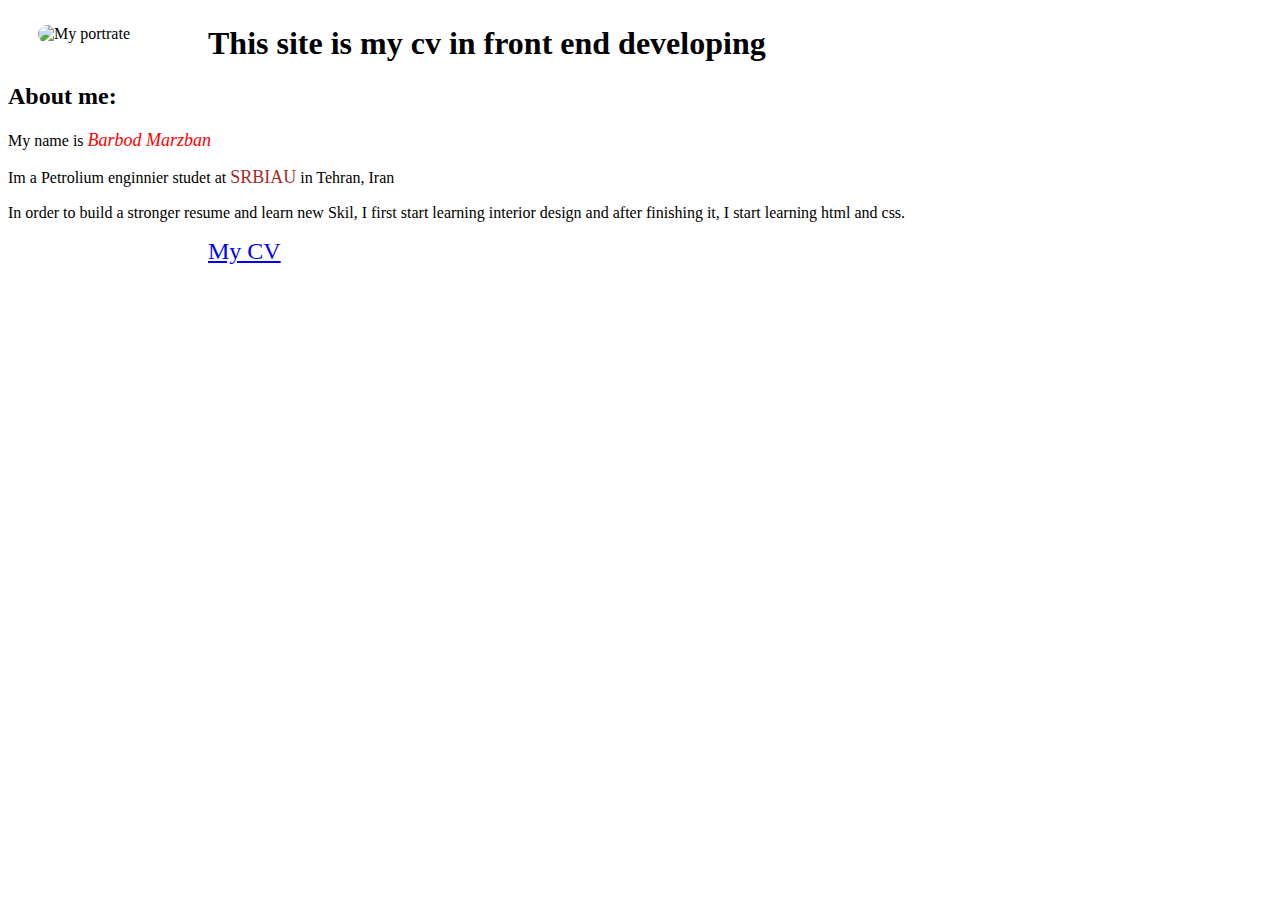
==== index.html @ 149a01af "update links of all files" ====
<!DOCTYPE html>
<html>
  <head>
    <meta charset="utf-8" />
    <title>My First page</title>
    <meta name="viewport" content="width=device-width, initial-scale=1" />

    <style>
      img {
        width: 150px;
        border-radius: 40px;
        float: left;
        margin-right: 20px;
        margin-left: 30px;
      }

      h1 {
        margin-top: 25px;
      }

      em.name {
        color: red;
        font-style: italic;
        font-size: large;
      }
      em.srbiau {
        color: brown;
        font-style: normal;
        font-size: large;
      }
      a {
        margin-left: 200px;
        font-size: x-large;
        color: blue;
      }
    </style>
  </head>
  <body>
    <img
      src="https://github.com/barbadmb/HTML-learning-basic/blob/main/images/barbod.png"
      alt="My portrate"
    />
    <h1>This site is my cv in front end developing</h1>
    <h2>About me:</h2>
    <p>My name is <em class="name">Barbod Marzban</em></p>
    <p>
      Im a Petrolium enginnier studet at <em class="srbiau">SRBIAU</em> in
      Tehran, Iran
    </p>
    <p>
      In order to build a stronger resume and learn new Skil, I first start
      learning interior design and after finishing it, I start learning html and
      css.
    </p>
    <a
      href="https://github.com/barbadmb/HTML-learning-basic/blob/main/my%20cv%20page/cv%20page.html"
      >My CV</a
    >
  </body>
</html>
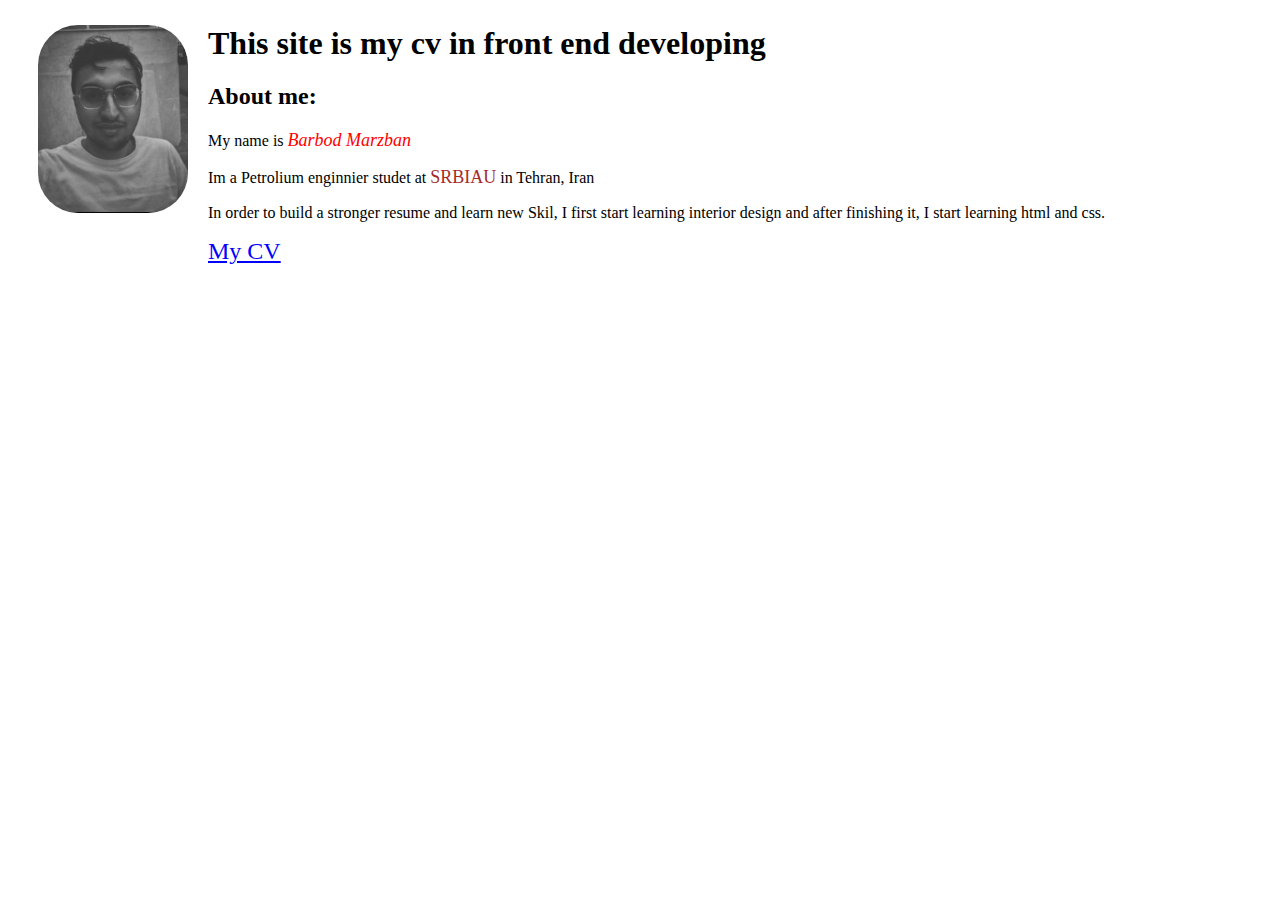
==== commit df36e7d6: "Update index.html" ====
--- a/index.html
+++ b/index.html
@@ -33,13 +33,13 @@
         font-size: x-large;
         color: blue;
       }
+      p.about {
+        margin-left: 200px;
+      }
     </style>
   </head>
   <body>
-    <img
-      src="https://github.com/barbadmb/HTML-learning-basic/blob/main/images/barbod.png"
-      alt="My portrate"
-    />
+    <img src="/images/barbod.png" alt="My portrate" />
     <h1>This site is my cv in front end developing</h1>
     <h2>About me:</h2>
     <p>My name is <em class="name">Barbod Marzban</em></p>
@@ -47,14 +47,11 @@
       Im a Petrolium enginnier studet at <em class="srbiau">SRBIAU</em> in
       Tehran, Iran
     </p>
-    <p>
+    <p class="about">
       In order to build a stronger resume and learn new Skil, I first start
       learning interior design and after finishing it, I start learning html and
       css.
     </p>
-    <a
-      href="https://github.com/barbadmb/HTML-learning-basic/blob/main/my%20cv%20page/cv%20page.html"
-      >My CV</a
-    >
+    <a href="/my cv page/cv page.html">My CV</a>
   </body>
 </html>
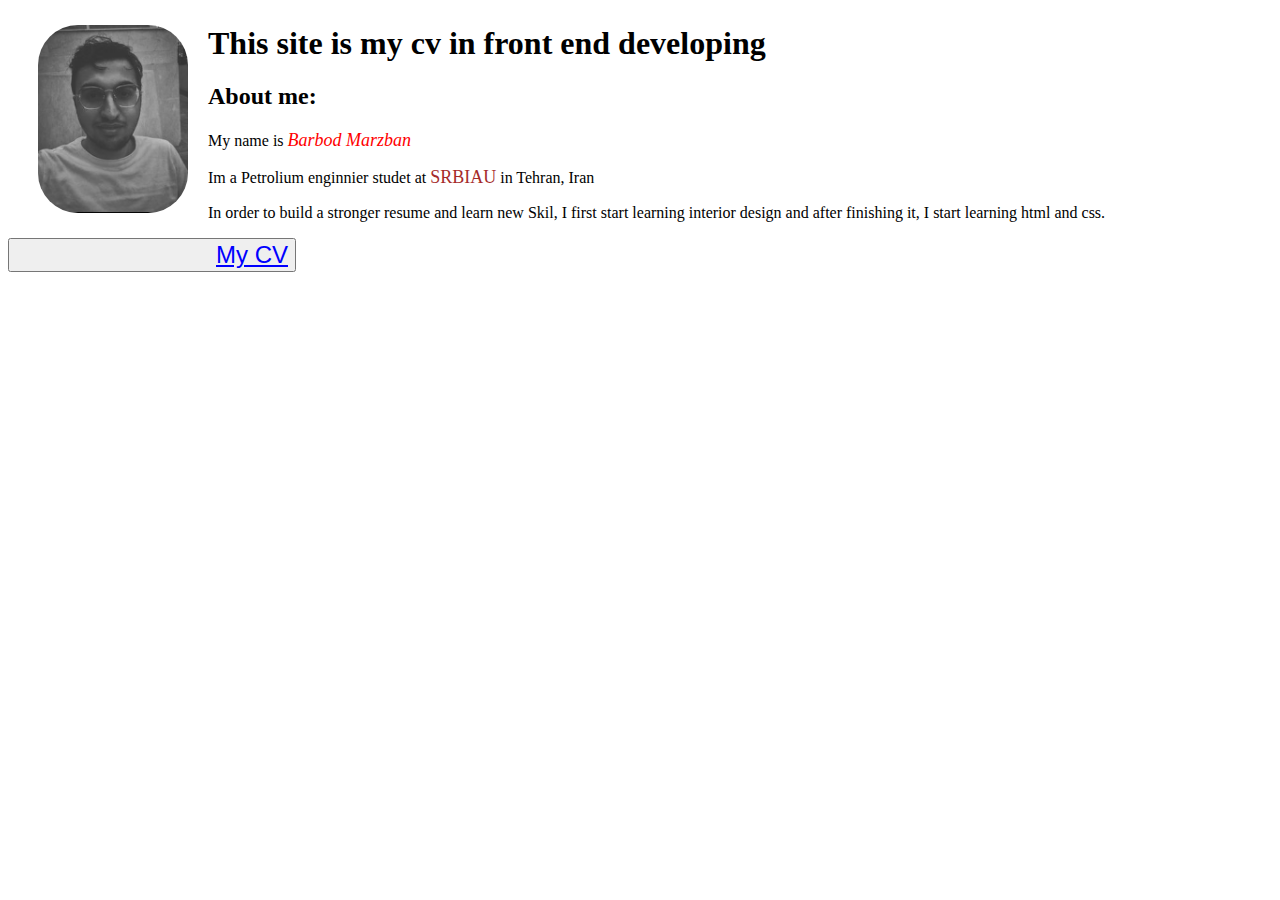
==== commit b4f307d8: "adding button but not working" ====
--- a/index.html
+++ b/index.html
@@ -36,6 +36,16 @@
       p.about {
         margin-left: 200px;
       }
+      .button {
+        background-color: #4caf50; /* Green */
+        border: none;
+        color: white;
+        padding: 15px 32px;
+        text-align: center;
+        text-decoration: none;
+        display: inline-block;
+        font-size: 16px;
+      }
     </style>
   </head>
   <body>
@@ -52,6 +62,6 @@
       learning interior design and after finishing it, I start learning html and
       css.
     </p>
-    <a href="/my cv page/cv page.html">My CV</a>
+    <button><a href="/my cv page/cv page.html">My CV</a></button>
   </body>
 </html>
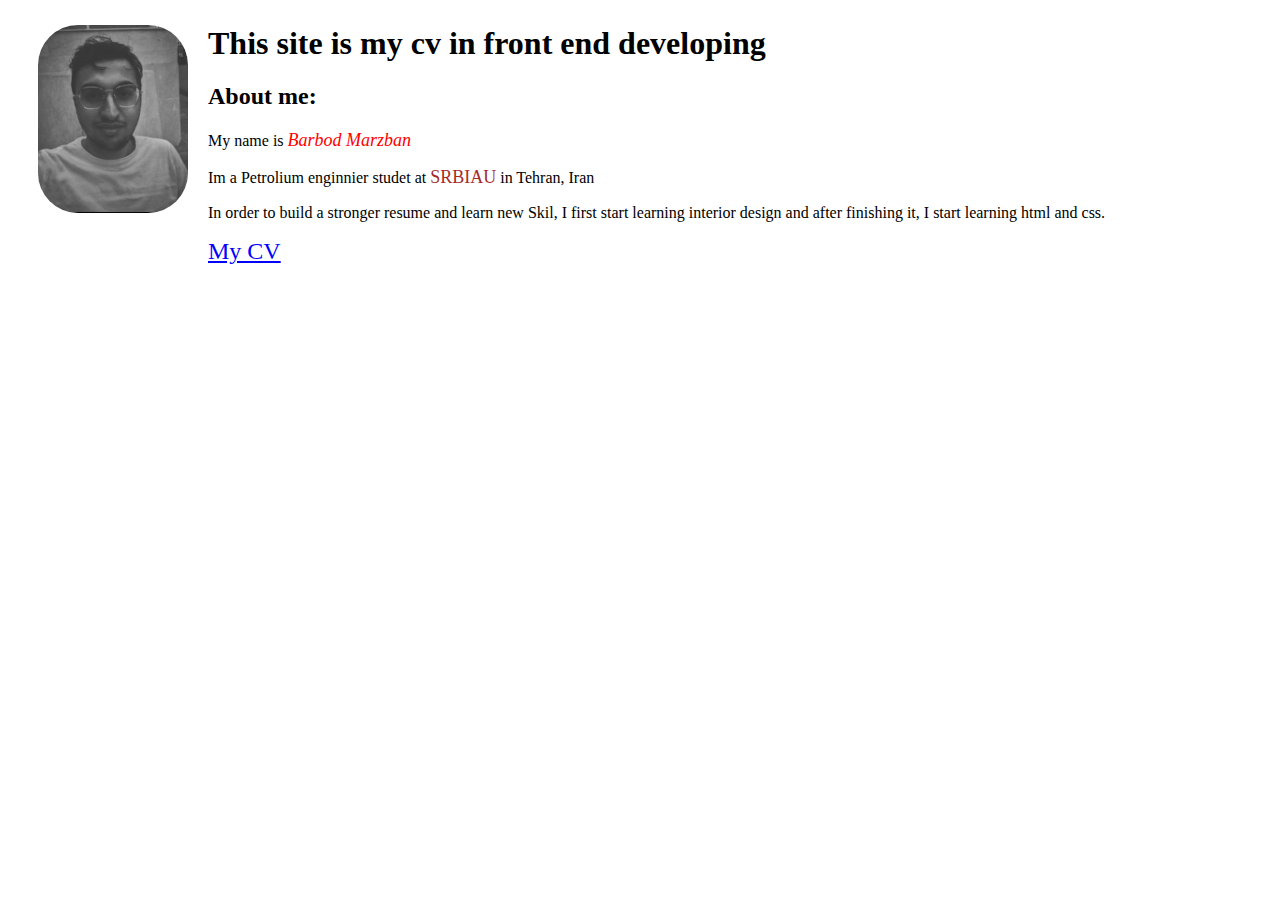
==== commit 756c0964: "buuton section delete!!!!" ====
--- a/index.html
+++ b/index.html
@@ -36,16 +36,6 @@
       p.about {
         margin-left: 200px;
       }
-      .button {
-        background-color: #4caf50; /* Green */
-        border: none;
-        color: white;
-        padding: 15px 32px;
-        text-align: center;
-        text-decoration: none;
-        display: inline-block;
-        font-size: 16px;
-      }
     </style>
   </head>
   <body>
@@ -62,6 +52,6 @@
       learning interior design and after finishing it, I start learning html and
       css.
     </p>
-    <button><a href="/my cv page/cv page.html">My CV</a></button>
+    <a href="/my cv page/cv page.html">My CV</a>
   </body>
 </html>
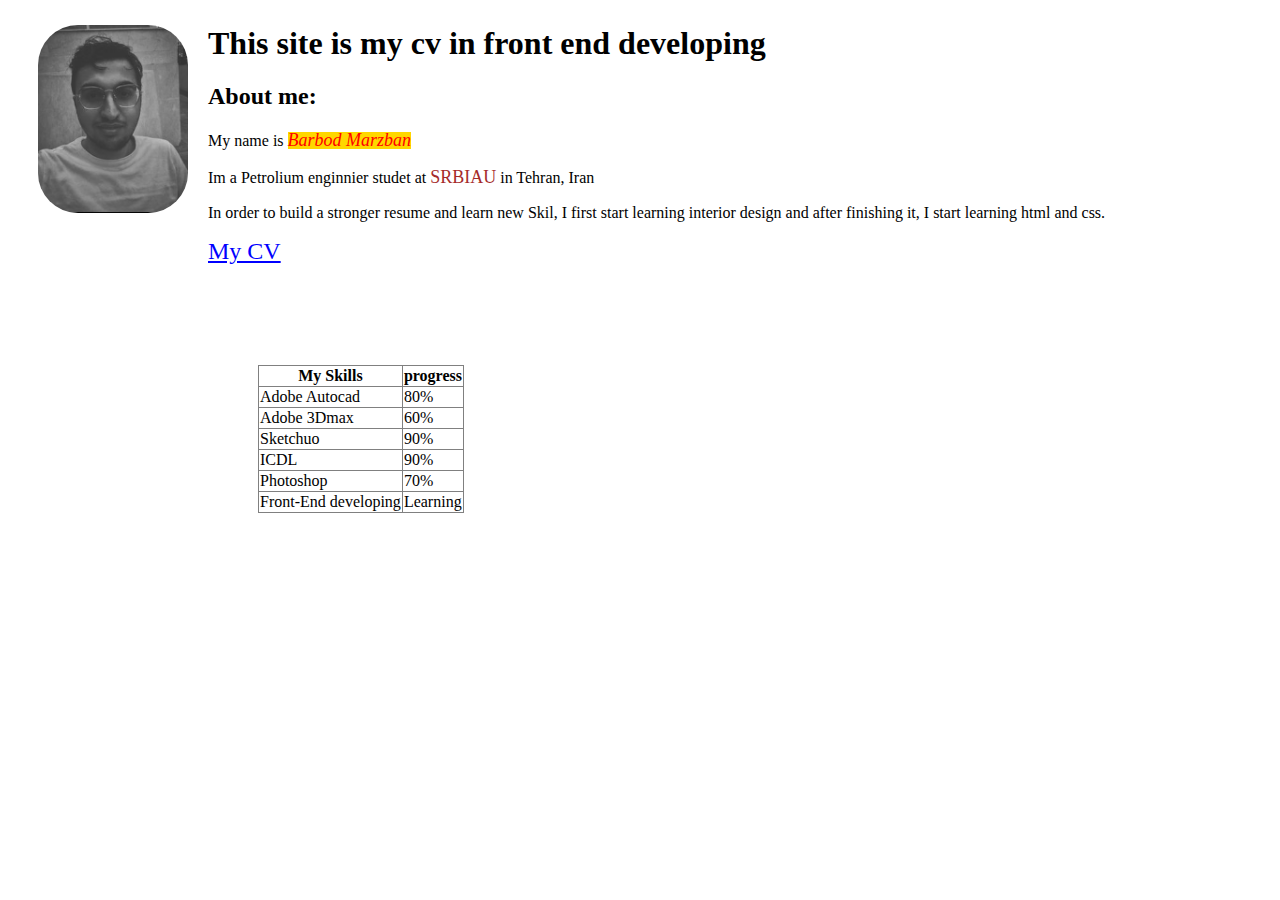
==== commit 5e414545: "adding what i learn in my project." ====
--- a/index.html
+++ b/index.html
@@ -36,22 +36,68 @@
       p.about {
         margin-left: 200px;
       }
+      span.name {
+        background-color: gold;
+      }
+      table , td ,th {
+        margin-top: 100px;
+        margin-left: 250px;
+        border: 1px solid gray;
+        border-collapse: collapse;
+      }
     </style>
   </head>
   <body>
     <img src="/images/barbod.png" alt="My portrate" />
     <h1>This site is my cv in front end developing</h1>
     <h2>About me:</h2>
-    <p>My name is <em class="name">Barbod Marzban</em></p>
+    <p>My name is <span class="name"><em class="name">Barbod Marzban</em></span></p>
     <p>
       Im a Petrolium enginnier studet at <em class="srbiau">SRBIAU</em> in
       Tehran, Iran
     </p>
+
     <p class="about">
       In order to build a stronger resume and learn new Skil, I first start
       learning interior design and after finishing it, I start learning html and
       css.
     </p>
     <a href="/my cv page/cv page.html">My CV</a>
+    <table>
+     <thead>
+      <tr>
+        <th>My Skills</th>
+        <th>progress</th>
+      </tr>
+     </thead>
+     <tbody>
+
+      <tr>
+        <td>Adobe Autocad</td>
+        <td>80%</td>
+      </tr>
+      <tr>
+        <td>Adobe 3Dmax</td>
+        <td>60%</td>
+      </tr>
+      <tr>
+        <td>Sketchuo</td>
+        <td>90%</td>
+      </tr>
+      <tr>
+        <td>ICDL</td>
+        <td>90%</td>
+      </tr>
+      <tr>
+        <td>Photoshop</td>
+        <td>70%</td>
+      </tr>
+      <tr>
+        <td>Front-End developing</td>
+        <td>Learning</td>
+      </tr>
+
+     </tbody>
+    </table>
   </body>
 </html>
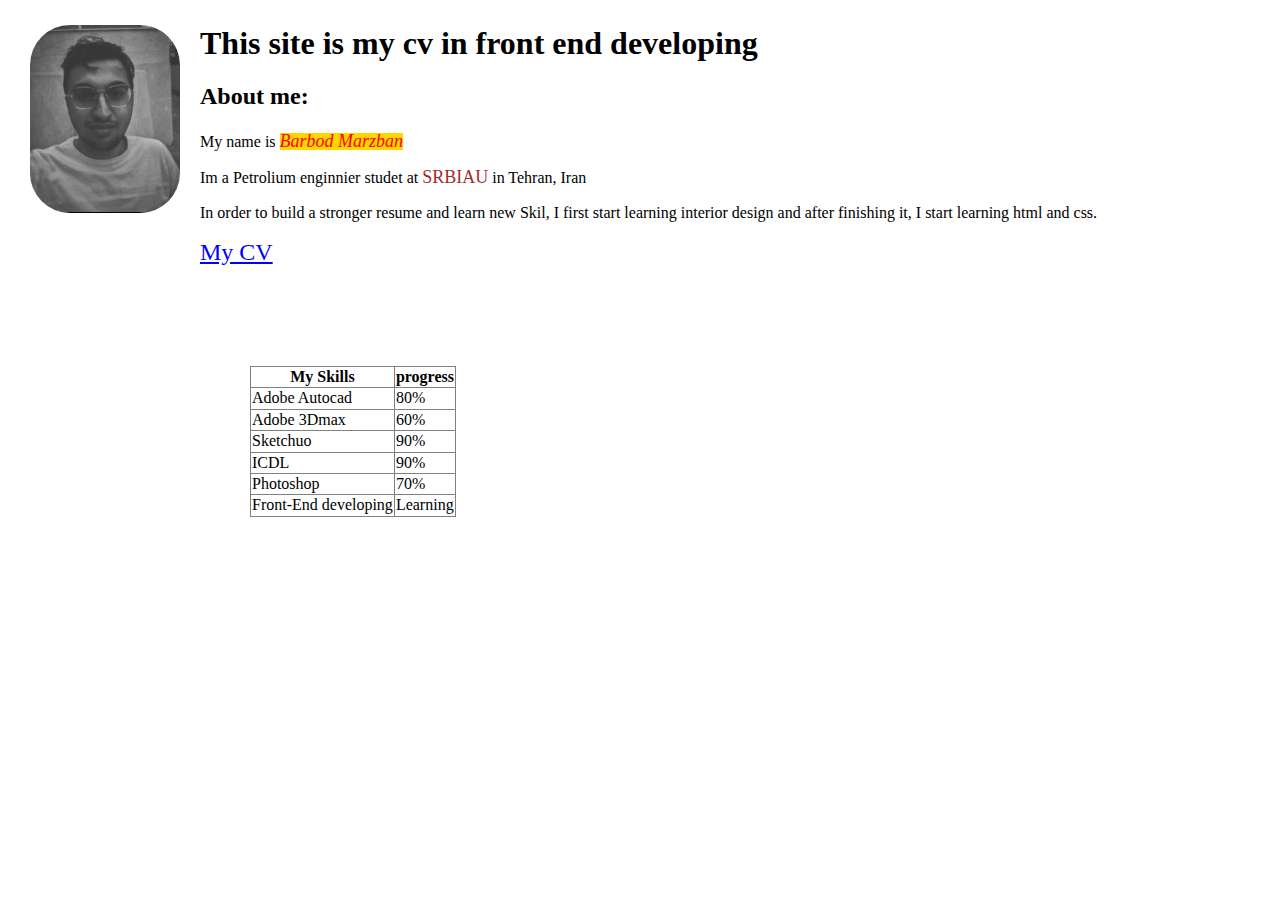
==== commit 77ecbc16: "updating files and learning till 1-4-5" ====
--- a/index.html
+++ b/index.html
@@ -4,54 +4,16 @@
     <meta charset="utf-8" />
     <title>My First page</title>
     <meta name="viewport" content="width=device-width, initial-scale=1" />
-
-    <style>
-      img {
-        width: 150px;
-        border-radius: 40px;
-        float: left;
-        margin-right: 20px;
-        margin-left: 30px;
-      }
-
-      h1 {
-        margin-top: 25px;
-      }
-
-      em.name {
-        color: red;
-        font-style: italic;
-        font-size: large;
-      }
-      em.srbiau {
-        color: brown;
-        font-style: normal;
-        font-size: large;
-      }
-      a {
-        margin-left: 200px;
-        font-size: x-large;
-        color: blue;
-      }
-      p.about {
-        margin-left: 200px;
-      }
-      span.name {
-        background-color: gold;
-      }
-      table , td ,th {
-        margin-top: 100px;
-        margin-left: 250px;
-        border: 1px solid gray;
-        border-collapse: collapse;
-      }
-    </style>
+    <link rel="stylesheet" href="/css/my cv css/normalize.css" />
+    <link rel="stylesheet" href="/css/my cv css/style.css" />
   </head>
   <body>
     <img src="/images/barbod.png" alt="My portrate" />
     <h1>This site is my cv in front end developing</h1>
     <h2>About me:</h2>
-    <p>My name is <span class="name"><em class="name">Barbod Marzban</em></span></p>
+    <p>
+      My name is <span class="name"><em class="name">Barbod Marzban</em></span>
+    </p>
     <p>
       Im a Petrolium enginnier studet at <em class="srbiau">SRBIAU</em> in
       Tehran, Iran
@@ -64,40 +26,38 @@
     </p>
     <a href="/my cv page/cv page.html">My CV</a>
     <table>
-     <thead>
-      <tr>
-        <th>My Skills</th>
-        <th>progress</th>
-      </tr>
-     </thead>
-     <tbody>
-
-      <tr>
-        <td>Adobe Autocad</td>
-        <td>80%</td>
-      </tr>
-      <tr>
-        <td>Adobe 3Dmax</td>
-        <td>60%</td>
-      </tr>
-      <tr>
-        <td>Sketchuo</td>
-        <td>90%</td>
-      </tr>
-      <tr>
-        <td>ICDL</td>
-        <td>90%</td>
-      </tr>
-      <tr>
-        <td>Photoshop</td>
-        <td>70%</td>
-      </tr>
-      <tr>
-        <td>Front-End developing</td>
-        <td>Learning</td>
-      </tr>
-
-     </tbody>
+      <thead>
+        <tr>
+          <th>My Skills</th>
+          <th>progress</th>
+        </tr>
+      </thead>
+      <tbody>
+        <tr>
+          <td>Adobe Autocad</td>
+          <td>80%</td>
+        </tr>
+        <tr>
+          <td>Adobe 3Dmax</td>
+          <td>60%</td>
+        </tr>
+        <tr>
+          <td>Sketchuo</td>
+          <td>90%</td>
+        </tr>
+        <tr>
+          <td>ICDL</td>
+          <td>90%</td>
+        </tr>
+        <tr>
+          <td>Photoshop</td>
+          <td>70%</td>
+        </tr>
+        <tr>
+          <td>Front-End developing</td>
+          <td>Learning</td>
+        </tr>
+      </tbody>
     </table>
   </body>
 </html>
--- a/css/my cv css/style.css
+++ b/css/my cv css/style.css
@@ -0,0 +1,41 @@
+img {
+    width: 150px;
+    border-radius: 40px;
+    float: left;
+    margin-right: 20px;
+    margin-left: 30px;
+  }
+
+  h1 {
+    margin-top: 25px;
+  }
+
+  em.name {
+    color: red;
+    font-style: italic;
+    font-size: large;
+  }
+  em.srbiau {
+    color: brown;
+    font-style: normal;
+    font-size: large;
+  }
+  a {
+    margin-left: 200px;
+    font-size: x-large;
+    color: blue;
+  }
+  p.about {
+    margin-left: 200px;
+  }
+  span.name {
+    background-color: gold;
+  }
+  table,
+  td,
+  th {
+    margin-top: 100px;
+    margin-left: 250px;
+    border: 1px solid gray;
+    border-collapse: collapse;
+  }